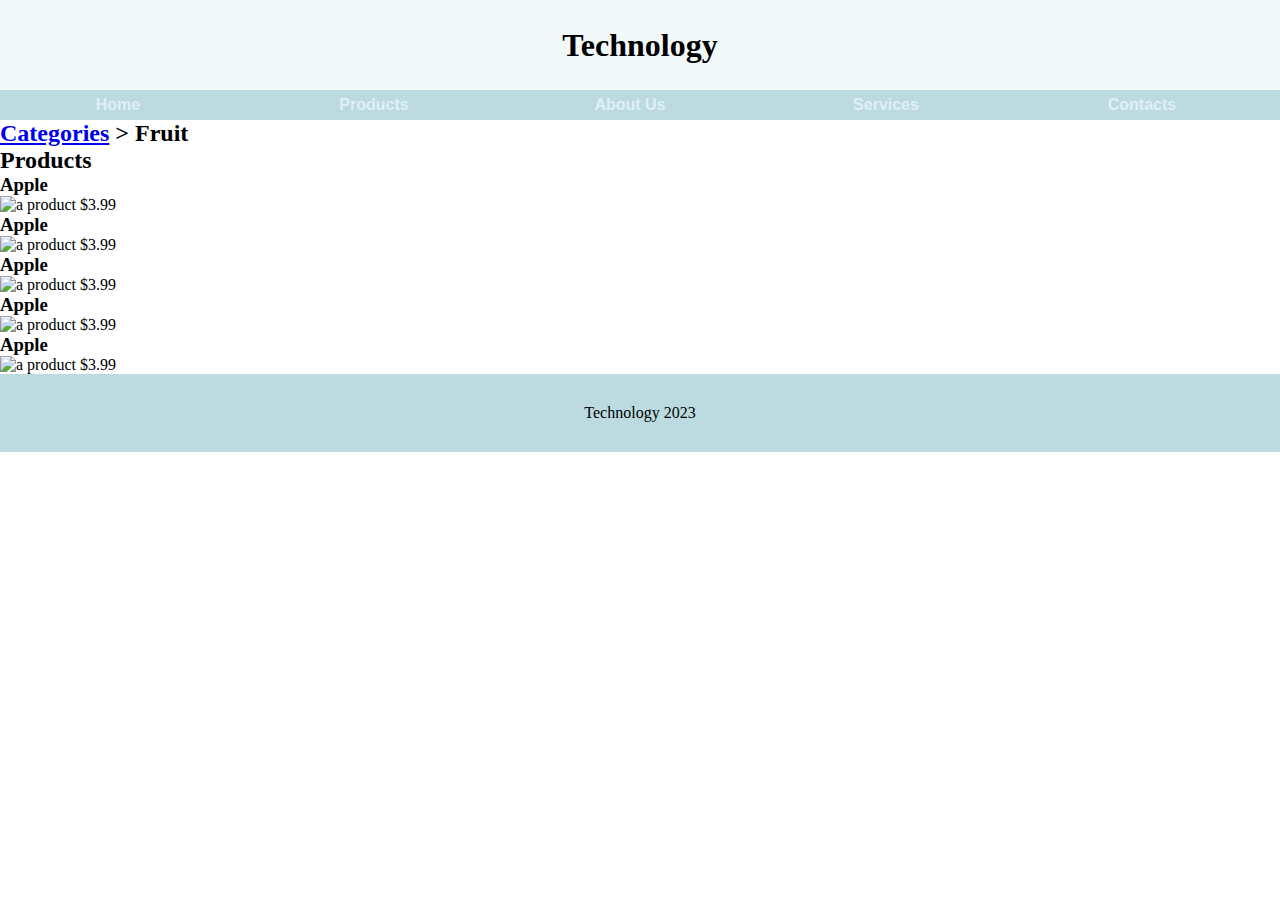
==== smartphones.html @ bb812b48 "n muito" ====
<!DOCTYPE html>
<html lang="en">
  <head>
    <meta charset="utf-8" />
    <title>Technology Store</title>
    <link rel="stylesheet" href="style.css" />
    <link rel="stylesheet" href="positions.css" />
  </head>
  <body>
    <div id="title">
      <h1>Technology</h1>
    </div>
    <div id="main">
      <div id="nav">
        <ul>
          <li class="active">
            <a href="Home.html">Home</a>
          </li>
          <li>
            <a href="#">Products</a>
            <div id="sub-menu">
              <ul>
                <li><a href="smartphones.html">Smartphones</a></li>
                <li><a href="laptops.html">Laptops</a></li>
                <li><a href="tablets.html">Tablets</a></li>
                <li><a href="accessories.html">Accessories</a></li>
              </ul>
            </div>
          </li>
          <li><a href="aboutus.html">About Us</a></li>
          <li><a href="services.html">Services</a></li>
          <li><a href="">Contacts</a></li>
        </ul>
      </div>
    </div>
    <section id="products">
        <h2><a href="list_categories.html">Categories</a> &gt; Fruit Products</h2>
        <div class="list">
          <article>
            <h3>Apple</h3>        
            <img src="images/1.png" alt="a product">
            <span class="price">$3.99</span>
          </article>  
          <article>
            <h3>Apple</h3>        
            <img src="images/1.png" alt="a product">
            <span class="price">$3.99</span>
          </article>  
          <article>
            <h3>Apple</h3>        
            <img src="images/1.png" alt="a product">
            <span class="price">$3.99</span>
          </article>  
          <article>
            <h3>Apple</h3>        
            <img src="images/1.png" alt="a product">
            <span class="price">$3.99</span>
          </article>  
          <article>
            <h3>Apple</h3>        
            <img src="images/1.png" alt="a product">
            <span class="price">$3.99</span>
          </article>  
        </div>
      </section>
    <div id="footer">
      <span class="author">Technology 2023</span>
    </div>
  </body>
</html>
---- style.css ----
* {
    margin: 0;
    padding: 0;
    box-sizing: border-box;
}

#title {
    width: 100%;
    min-height: 30px;
    background-color: #f2f9f9;
    text-align: center;
    line-height: 30px; 
    margin: bottom 10px; 
    padding: 30px;
}
 
#main {
    font-family: 'Arial', sans-serif;
  }
  
  #nav {
    width: 100%;
    min-height: 30px;
    background-color: #bbdbe1;
   text-align: center;
   line-height: 30px; 
   margin: bottom 10px; 
}

  
  #nav ul {
    list-style: none;
    margin: 0;
    padding: 0;
  }
  
  #nav li {
    display: inline-block;
    margin-right: 20px;
    position: relative;
  }
  
  #nav a {
    text-decoration: none;
    color: #dfeff7;
    font-weight: bold;
    font-size: 16px;
  }
  
  #nav a:hover {
    color: #13446c;
  }

  #nav li:hover #sub-menu {
    display: block;
    text-align: center;
  }
  
  #sub-menu {
    display: none;
    position: absolute;
    top: 100%;
    left: 0;
    background-color: #ddf0f1;
    box-shadow: 0 2px 5px rgba(0, 0, 0, 0.2);
    text-align: center;
  }
  
  #sub-menu ul {
    list-style: none;
    margin: 0;
    padding: 0;
    text-align: center;
  }
  
  #sub-menu li {
    margin: 0;
    text-align: center;
  }
  
  #sub-menu a {
    display: block;
    padding: 10px;
    color: #134e6c;
    text-decoration: none;
    text-align: center;
  }
  
  #sub-menu a:hover {
    color: #96b7ba;
  }

  #sub-menu li:hover {
    margin: 0;
    color: #777;
  }

  #content {
    display: grid;
    grid-template-rows: [row1-start] 25% [row1-end] 100px [third-line] auto [last-line];
    width: 100%;
    height: 1000px;
    background-color: #ffffff;
    text-align: center;
    line-height: 30px;
    margin-bottom: 10px;
    grid-template-columns: [first] 40px [line2] 1fr [line3] 1fr [col4-start] 50px [five] 40px [end];
    padding: 30px;
  }
  
  #anuncio {
    grid-column: line3 / end;
    grid-row: row1-end / third-line;
    background-color: #f2f9f9;
    text-align: center;
    line-height: 10px;
    margin-bottom: 10px;
    padding: 30px;
    place-self: center;
}

#footer {
    width: 100%;
    min-height: 1px;
    background-color: #bbdbe1;
    text-align: center;
    line-height: px; 
    margin: bottom 10px; 
    padding: 30px;
}
---- positions.css ----
body {
    display: grid;
    grid-template-columns: [start] 1fr [col1] 4fr [col2] 1fr [end];
    grid-template-rows: [start] auto [nav] auto [content] auto [footer] auto [end];
}

#title {
    grid-column: start / end;
    grid-row: start / nav;
}

#main {
    grid-column: start / end;
    grid-row: nav / content;
}

#content {
    grid-column: start / end;
    grid-row: content / footer;
}

#anuncio {
    grid-column: col1 / col2;
    grid-row: content / footer;
}

#footer {
    grid-column: start / end;
    grid-row: footer / end;
}

#main ul {
    display: flex;
    flex-direction: row;
}

#sub-menu ul {
    display: flex;
    flex-direction:column;
    align-items: flex-start;
    text-align: center;
}
#main li {
    display: inline;
    flex: 1;
}
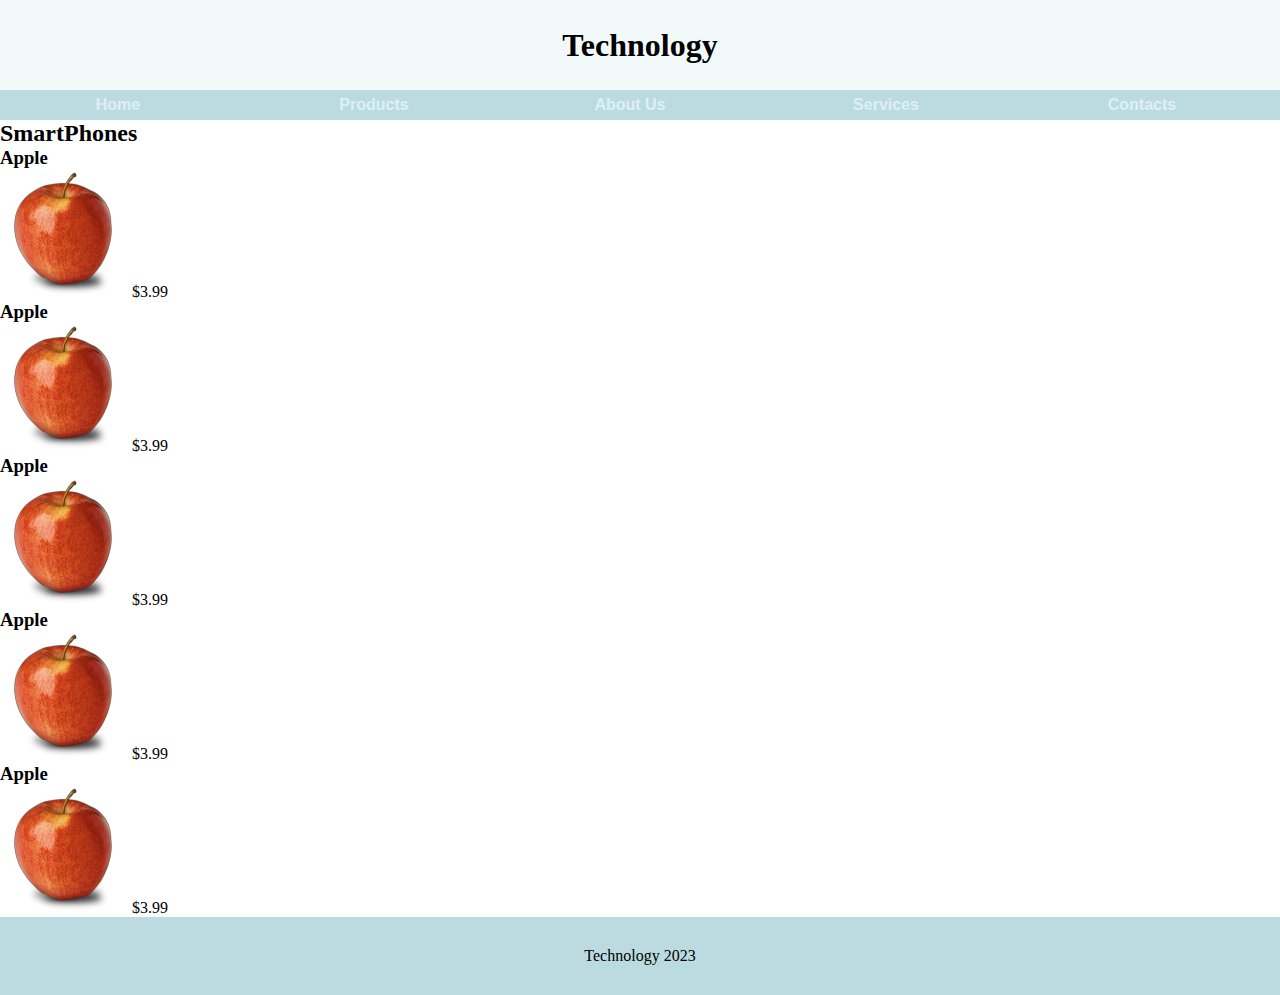
==== commit 6c05aa9a: "a" ====
--- a/smartphones.html
+++ b/smartphones.html
@@ -34,7 +34,7 @@
       </div>
     </div>
     <section id="products">
-        <h2><a href="list_categories.html">Categories</a> &gt; Fruit Products</h2>
+        <h2>SmartPhones</h2>
         <div class="list">
           <article>
             <h3>Apple</h3>        
